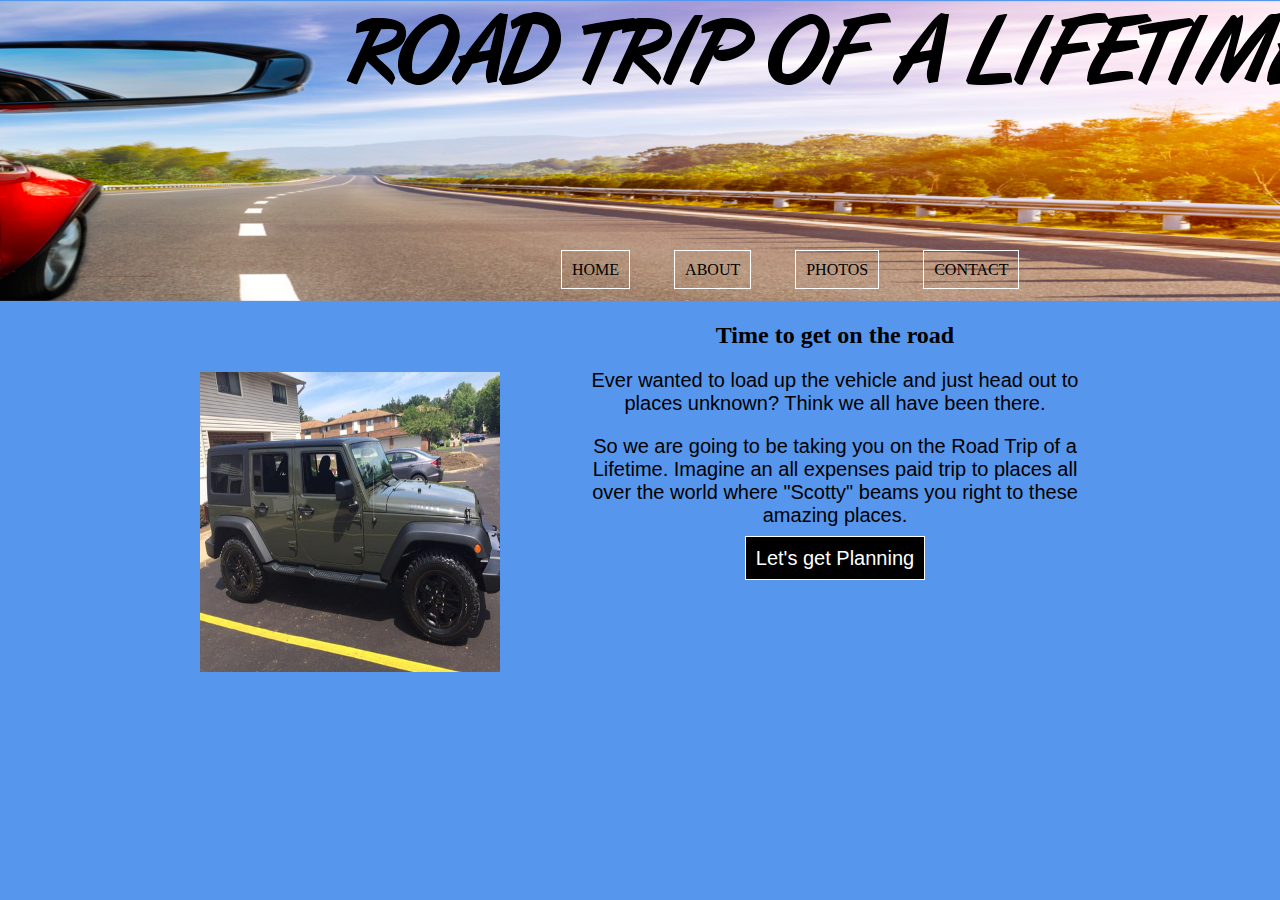
==== RoadTrip/index.html @ 936bb271 "sync" ====
<html>
<head>
<link rel="stylesheet" type="text/css" href="main.css">
<script type="text/javascript" src="main.js"></script>
<script src="jquery-1.11.3.min.js"></script>
</head>
<body>
	<div class="header">
    <header>
     <nav class="nav"> 
			<ul>
				<li><a href="#">Home</a></li>
				<li><a href="#">About</a></li>
				<li><a href="#">Photos</a></li>
				<li><a href="#">Contact</a></li>
			</ul>
		</nav>
	</header>
    </div>


	<div class="main">
        <img src="images/Joe jeep.jpg" alt="Road trip vehicle" height="300px" width="300px">
<h2>Time to get on the road</h2>
    <p>Ever wanted to load up the vehicle and just head out to places unknown? Think we all have been there.</p>
    <p>So we are going to be taking you on the Road Trip of a Lifetime. Imagine an all expenses paid trip to places all over the world where "Scotty" beams you right to these amazing places.
    </p>
    <p><a href="#" class="btn">Let's get Planning</a></p>
    </div>	
<div class="planning">
    
    

    
</div>
</body>


</html>
---- RoadTrip/main.css ----
html {
    margin : 0;
    padding : 0;
}

body {
    background-color: #5696ed;
    margin : 0;
    padding : 0;
}
a {
    color: #000000;
    text-decoration: none;
    
}
a:hover {
    

}
.btn {
    height: 50px;
    width: 50px;
    border: 1px solid #ffffff;
    padding: 10px;
    color: #ffffff;
    background-color: #000000;
    
}
.header {
    background: url("images/Road%20trip%20scale.png") no-repeat center center;
    background: cover;
    height: 300px;
    margin: 0px auto;
    padding : 1px;
    
}


.nav {
    height: 60px;
    margin-top: 260px;
    margin-left: 500px;
    margin-botton: 30px; 
    padding : 0px;

	
}

.nav li {
    color: #000000;
    display : inline;
    margin: 20px;
    padding: 10px;
    text-transform: uppercase;
    border: 1px solid #ffffff;

}
.nav li:hover {
    background-color: #5696ed;
}
.main {
    margin: 10px 200px;
    text-align: center;
}
.main img {
    float:left;
    margin: 50px 90px 50px 0px;
    

}
.main p {
    font-family: Arial;
    font-size: 20px;
    -webkit-margin-before: 1px;
    -webkit-margin-afer: 1px;
    -webkit-margin-start: 0px;
    -webkit-margin-end: 0px;
    
}
.main h2,p {
    display: block;
    
}
.planning {
    margin: 10px 200px;
    text-align: center;
}
.planning img {
    float:left;
    margin: 50px 90px 50px 0px;
    

}
.planning p {
    font-family: Arial;
    font-size: 20px;
    -webkit-margin-before: 1px;
    -webkit-margin-afer: 1px;
    -webkit-margin-start: 0px;
    -webkit-margin-end: 0px;
    
}
.planning h2,p {
    display: block;
    
}
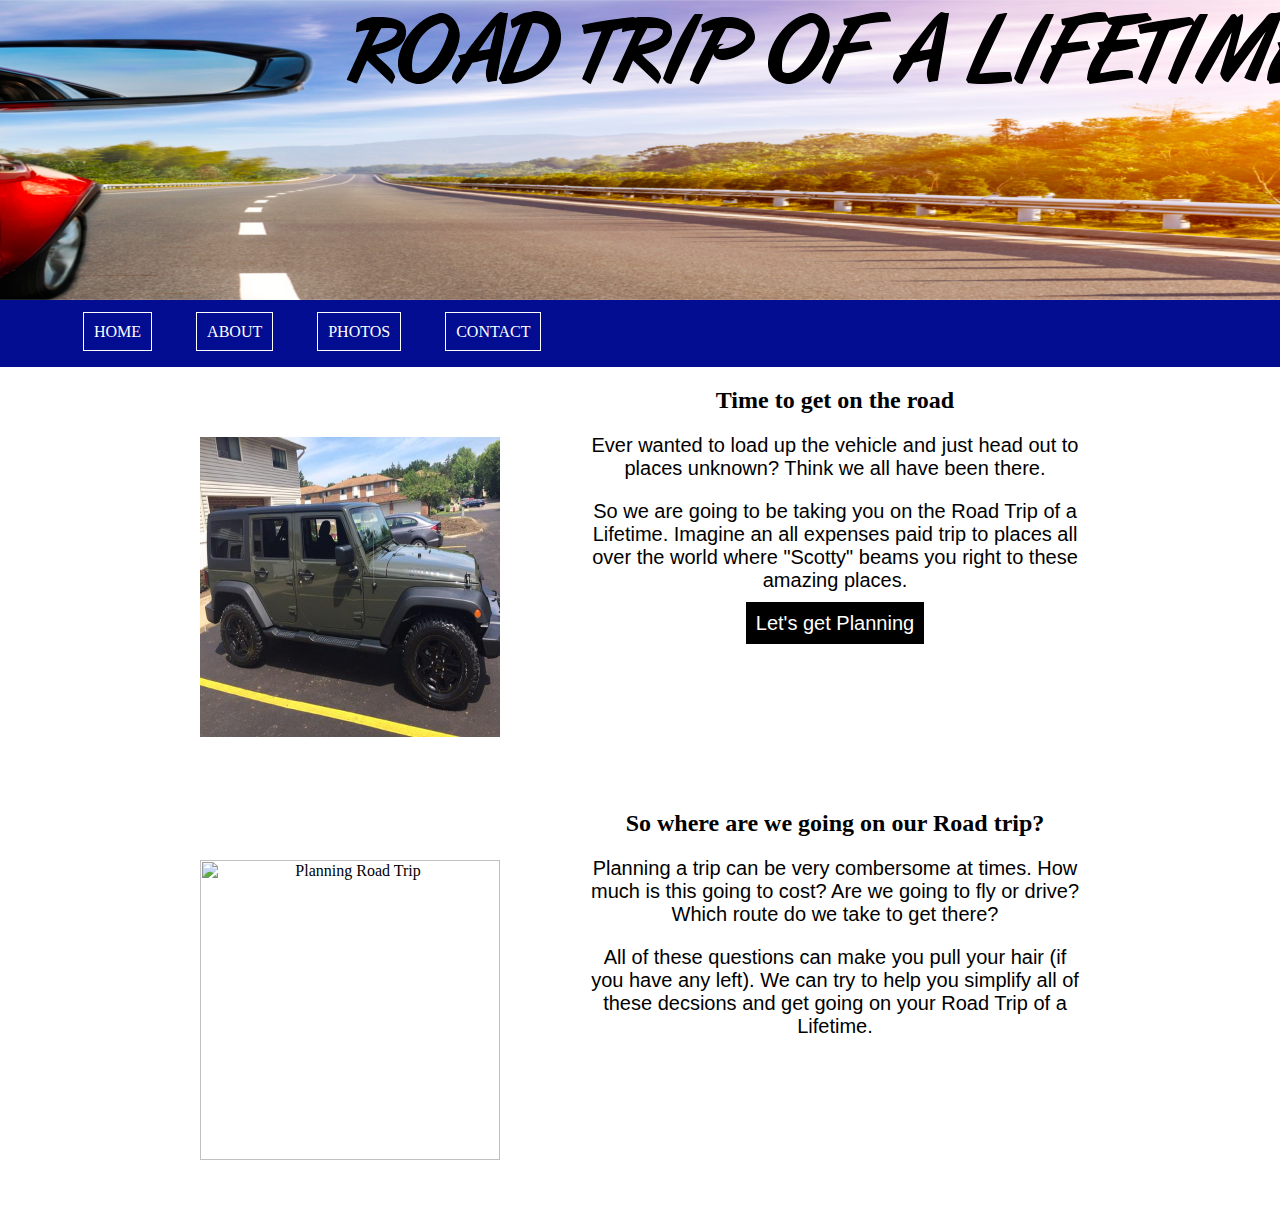
==== commit 66ddb97b: "sync" ====
--- a/RoadTrip/index.html
+++ b/RoadTrip/index.html
@@ -6,18 +6,17 @@
 </head>
 <body>
 	<div class="header">
-    <header>
-     <nav class="nav"> 
+    
+    </div>
+    <div class="nav"> 
 			<ul>
 				<li><a href="#">Home</a></li>
 				<li><a href="#">About</a></li>
 				<li><a href="#">Photos</a></li>
 				<li><a href="#">Contact</a></li>
 			</ul>
-		</nav>
-	</header>
     </div>
-
+	
 
 	<div class="main">
         <img src="images/Joe jeep.jpg" alt="Road trip vehicle" height="300px" width="300px">
@@ -29,6 +28,12 @@
     </div>	
 <div class="planning">
     
+    <img src="/images/planning.jpg" alt="Planning Road Trip" height="300px" width="300px">
+    <h2>So where are we going on our Road trip?</h2>
+    <p>Planning a trip can be very combersome at times. How much is this going to cost? Are we going to fly or drive? Which route do we take to get there?
+</p>
+<p>All of these questions can make you pull your hair (if you have any left). We can try to help you simplify all of these decsions and get going on your Road Trip of a Lifetime.
+</p>
     
 
     
--- a/RoadTrip/main.css
+++ b/RoadTrip/main.css
@@ -4,12 +4,16 @@
 }
 
 body {
-    background-color: #5696ed;
+    background: url("images/Road%20Trip%20background.png") 
+        no-repeat center center fixed;
     margin : 0;
     padding : 0;
 }
+div {
+    display: block;
+}
 a {
-    color: #000000;
+    color: #ffffff;
     text-decoration: none;
     
 }
@@ -24,30 +28,30 @@
     padding: 10px;
     color: #ffffff;
     background-color: #000000;
-    
+    clear: right;
 }
 .header {
-    background: url("images/Road%20trip%20scale.png") no-repeat center center;
+    background: url("images/Road%20trip%20scale.png") 
+        no-repeat center center;
     background: cover;
     height: 300px;
     margin: 0px auto;
-    padding : 1px;
     
 }
 
 
 .nav {
-    height: 60px;
-    margin-top: 260px;
-    margin-left: 500px;
-    margin-botton: 30px; 
-    padding : 0px;
-
-	
+    height: 65px;
+    width : 100%;
+    background-color: #020d91;
+    margin: 0px auto;
+    padding : 1px;
 }
-
+.nav ul {
+    margin : 22px;
+    
+}
 .nav li {
-    color: #000000;
     display : inline;
     margin: 20px;
     padding: 10px;
@@ -59,6 +63,7 @@
     background-color: #5696ed;
 }
 .main {
+    display : block;
     margin: 10px 200px;
     text-align: center;
 }
@@ -69,6 +74,7 @@
 
 }
 .main p {
+    display: block;
     font-family: Arial;
     font-size: 20px;
     -webkit-margin-before: 1px;
@@ -77,12 +83,14 @@
     -webkit-margin-end: 0px;
     
 }
-.main h2,p {
+.main h2 {
     display: block;
+    clear: right;
     
 }
 .planning {
-    margin: 10px 200px;
+    clear: right;
+    margin: 175px 200px 0px 200px;
     text-align: center;
 }
 .planning img {
@@ -92,15 +100,20 @@
 
 }
 .planning p {
+    display : block;
+    clear: right;
     font-family: Arial;
     font-size: 20px;
+    margin-left: 25px;
+    margin-right: 25px;
     -webkit-margin-before: 1px;
     -webkit-margin-afer: 1px;
     -webkit-margin-start: 0px;
     -webkit-margin-end: 0px;
     
 }
-.planning h2,p {
+.planning h2 {
+    clear : right;
     display: block;
     
 }
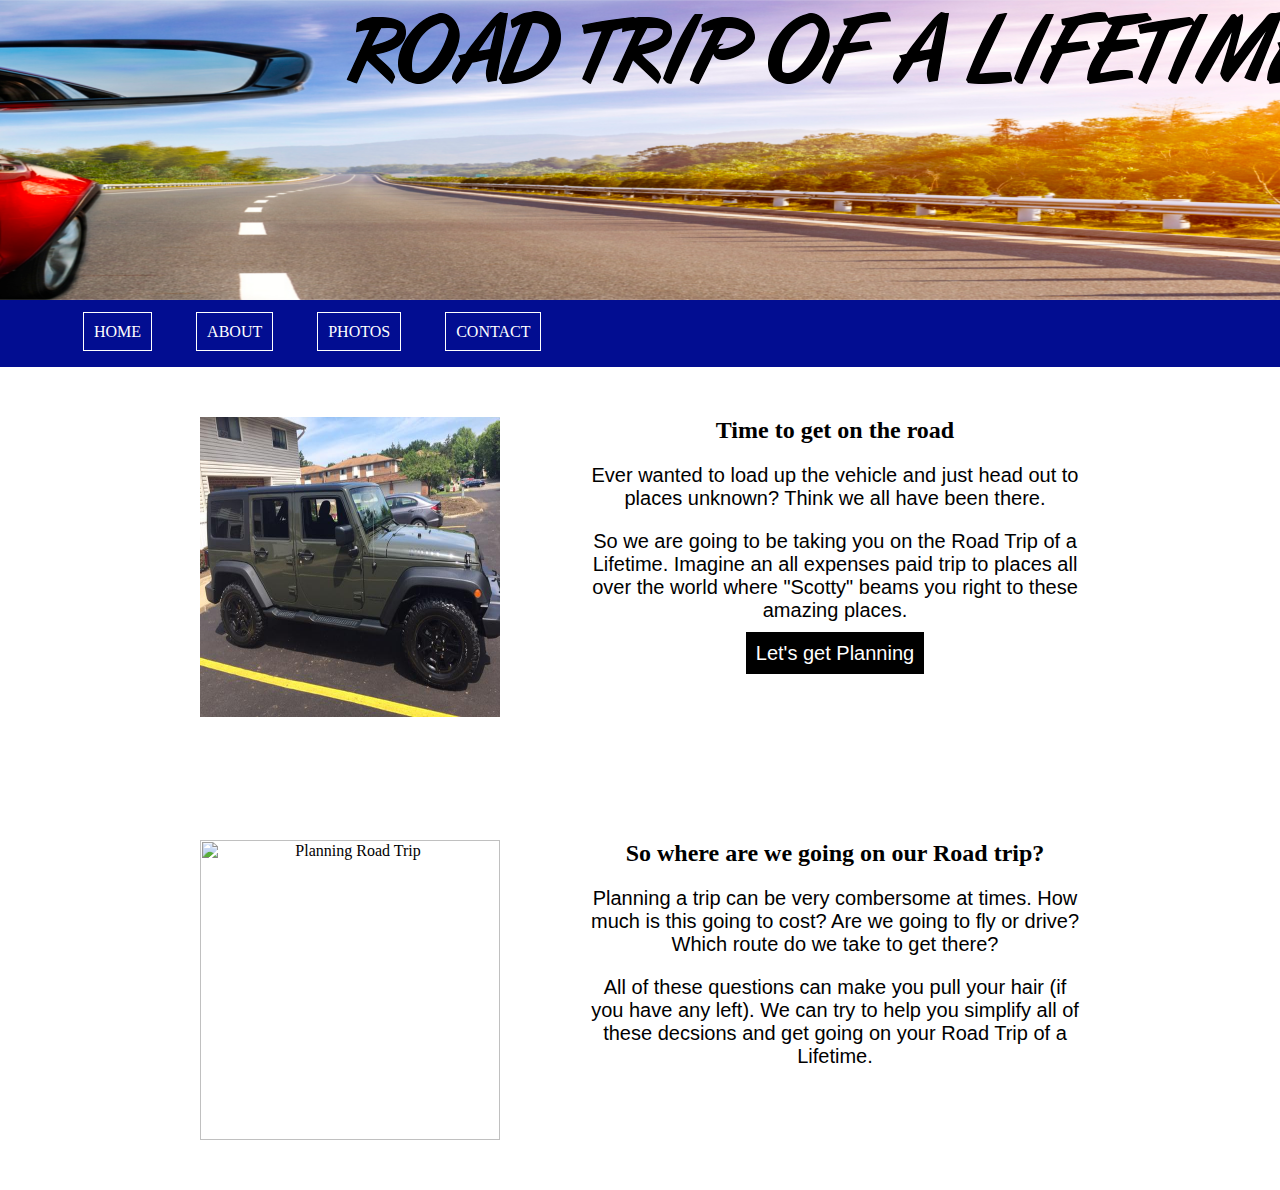
==== commit 15779bec: "sync" ====
--- a/RoadTrip/index.html
+++ b/RoadTrip/index.html
@@ -1,12 +1,12 @@
 <html>
 <head>
+    <title>Road Trip of a Lifetime</title>
 <link rel="stylesheet" type="text/css" href="main.css">
 <script type="text/javascript" src="main.js"></script>
 <script src="jquery-1.11.3.min.js"></script>
 </head>
 <body>
 	<div class="header">
-    
     </div>
     <div class="nav"> 
 			<ul>
--- a/RoadTrip/main.css
+++ b/RoadTrip/main.css
@@ -64,12 +64,12 @@
 }
 .main {
     display : block;
-    margin: 10px 200px;
+    margin: 50px 200px 0px 200px;
     text-align: center;
 }
 .main img {
     float:left;
-    margin: 50px 90px 50px 0px;
+    margin: 0px 90px 50px 0px;
     
 
 }
@@ -95,7 +95,7 @@
 }
 .planning img {
     float:left;
-    margin: 50px 90px 50px 0px;
+    margin: 0px 90px 50px 0px;
     
 
 }
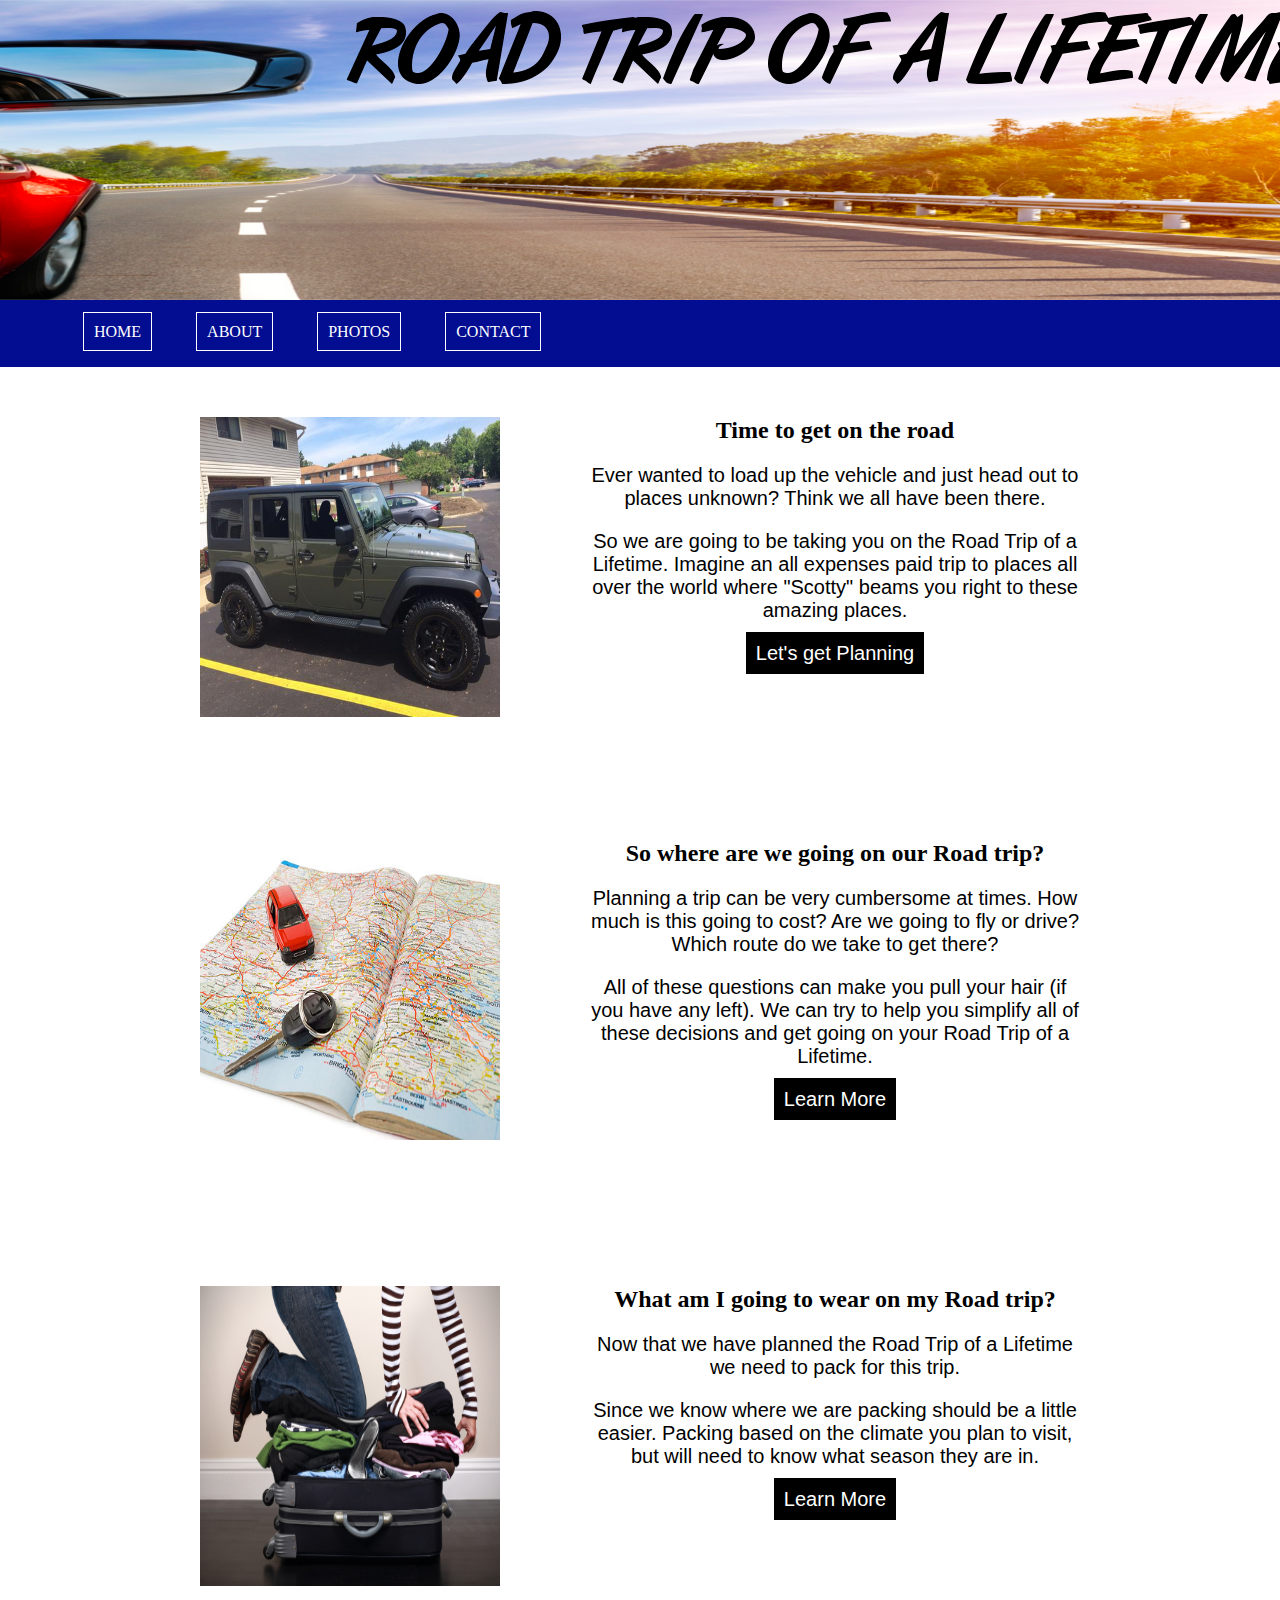
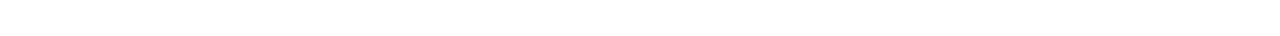
==== commit adc851c5: "sync" ====
--- a/RoadTrip/index.html
+++ b/RoadTrip/index.html
@@ -1,3 +1,4 @@
+<!DOCTYPE html>
 <html>
 <head>
     <title>Road Trip of a Lifetime</title>
@@ -28,16 +29,26 @@
     </div>	
 <div class="planning">
     
-    <img src="/images/planning.jpg" alt="Planning Road Trip" height="300px" width="300px">
+    <img src="images/planning.jpg" alt="Planning Road Trip" height="300px" width="300px">
     <h2>So where are we going on our Road trip?</h2>
-    <p>Planning a trip can be very combersome at times. How much is this going to cost? Are we going to fly or drive? Which route do we take to get there?
+    <p>Planning a trip can be very cumbersome at times. How much is this going to cost? Are we going to fly or drive? Which route do we take to get there?
 </p>
-<p>All of these questions can make you pull your hair (if you have any left). We can try to help you simplify all of these decsions and get going on your Road Trip of a Lifetime.
+<p>All of these questions can make you pull your hair (if you have any left). We can try to help you simplify all of these decisions and get going on your Road Trip of a Lifetime.
 </p>
+<p><a href="#" class="btn">Learn More</a></p>
+</div>
+<div class="packing">
     
+    <img src="images/Packing.jpg" 
+        alt="Packing for Road Trip" height="300px"                  width="300px">
+    <h2>What am I going to wear on my Road trip?</h2>
+    <p>Now that we have planned the Road Trip of a Lifetime     we need to pack for this trip.
+    </p>
+    <p>Since we know where we are packing should be a           little easier. Packing based on the climate you plan to     visit, but will need to know what season they are in.
+    </p>
+    <p><a href="#" class="btn">Learn More</a></p>
+</div>
 
-    
-</div>
 </body>
 
 
--- a/RoadTrip/main.css
+++ b/RoadTrip/main.css
@@ -117,3 +117,30 @@
     display: block;
     
 }
+.packing {
+    clear: right;
+    margin: 175px 200px 0px 200px;
+    text-align: center;
+}
+.packing img {
+    float:left;
+    margin: 0px 90px 50px 0px;
+    
+
+}
+.packing p {
+    display : block;
+    clear: right;
+    font-family: Arial;
+    font-size: 20px;
+    margin-left: 25px;
+    margin-right: 25px;
+    -webkit-margin-before: 1px;
+    -webkit-margin-afer: 1px;
+    -webkit-margin-start: 0px;
+    -webkit-margin-end: 0px;
+    
+}
+.packing h2 {
+    clear : right;
+    display: block;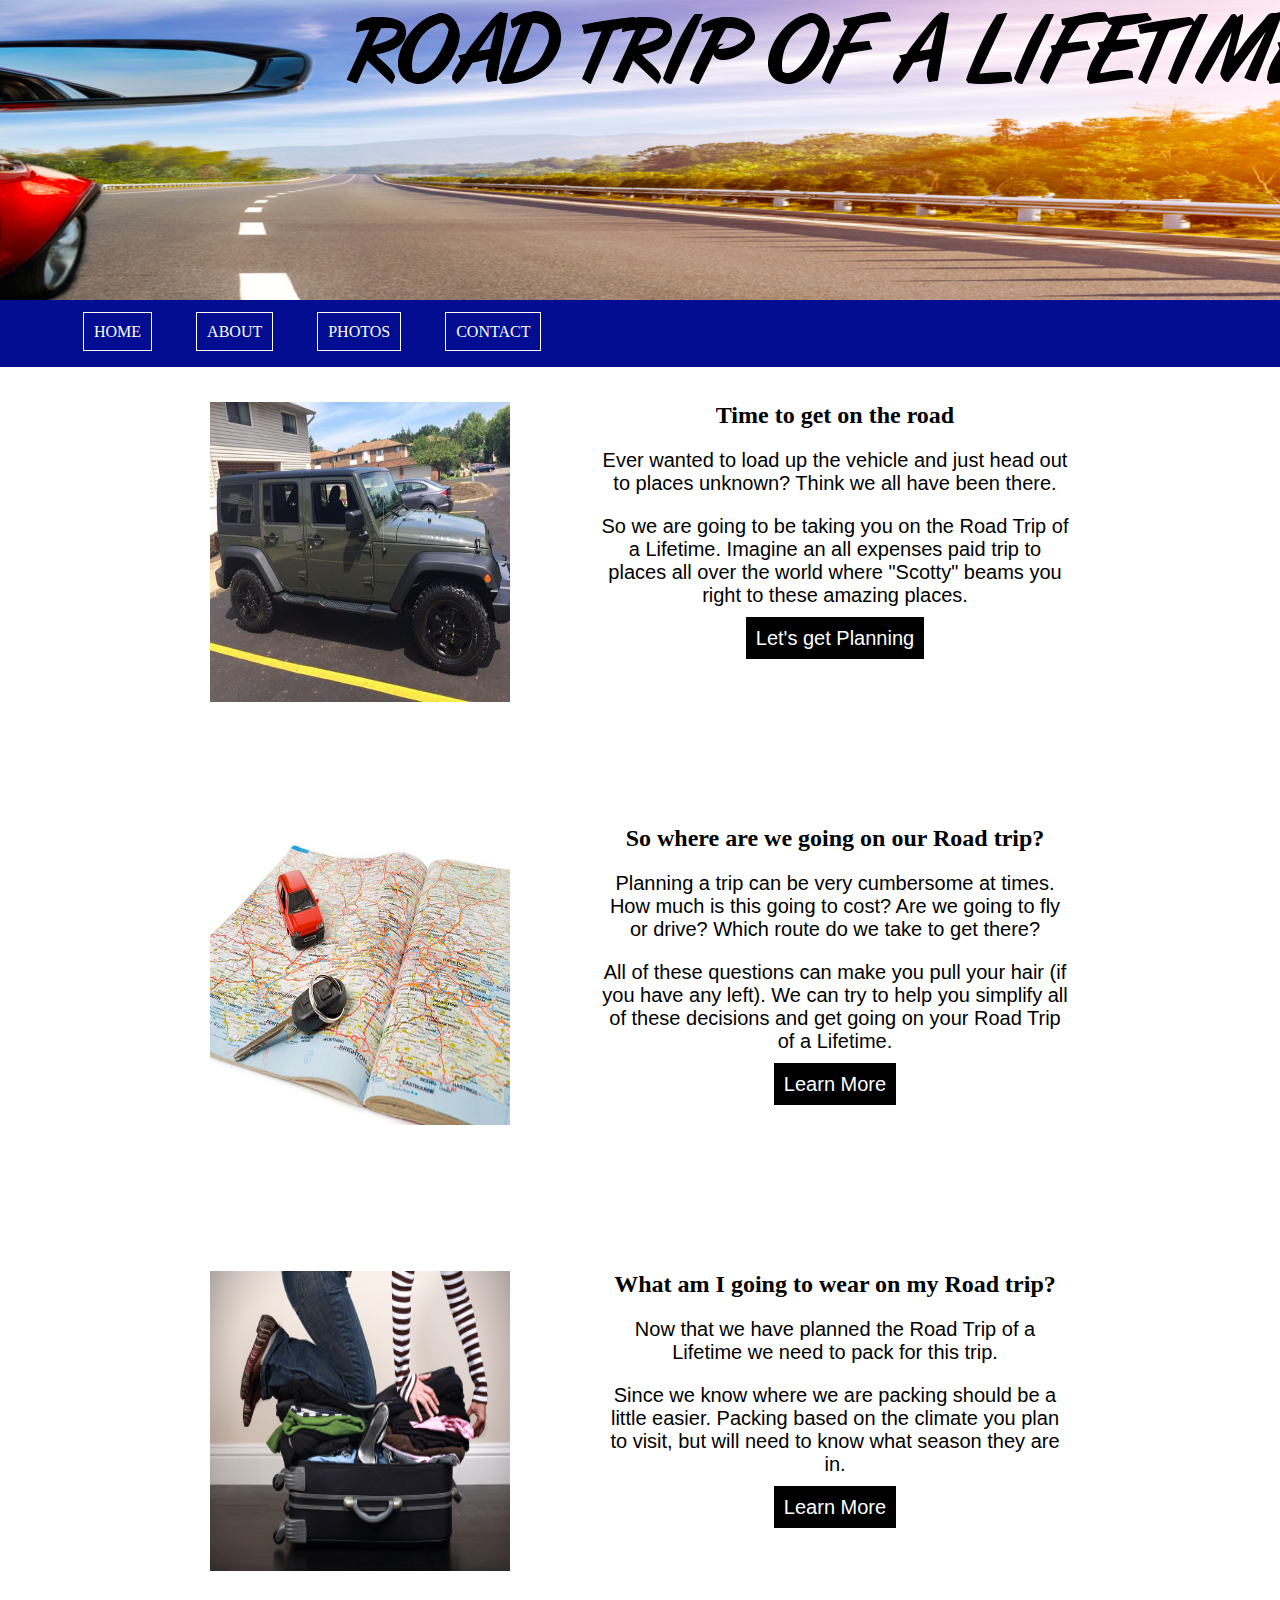
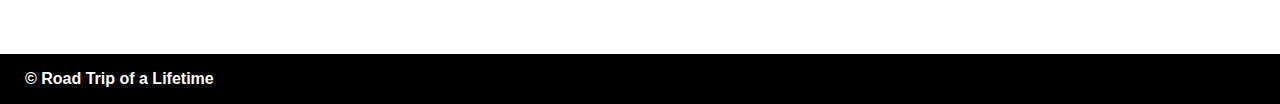
==== commit c4e3ea2c: "sync" ====
--- a/RoadTrip/index.html
+++ b/RoadTrip/index.html
@@ -7,46 +7,58 @@
 <script src="jquery-1.11.3.min.js"></script>
 </head>
 <body>
+<div class="wrapper">
 	<div class="header">
-    </div>
+		<div class="header">
+    	</div>
+		
+	</div>
+
     <div class="nav"> 
 			<ul>
 				<li><a href="#">Home</a></li>
 				<li><a href="#">About</a></li>
-				<li><a href="#">Photos</a></li>
+				<li><a href="photos.html">Photos</a></li>
 				<li><a href="#">Contact</a></li>
 			</ul>
     </div>
-	
+<div class="body">
 
 	<div class="main">
-        <img src="images/Joe jeep.jpg" alt="Road trip vehicle" height="300px" width="300px">
-<h2>Time to get on the road</h2>
-    <p>Ever wanted to load up the vehicle and just head out to places unknown? Think we all have been there.</p>
-    <p>So we are going to be taking you on the Road Trip of a Lifetime. Imagine an all expenses paid trip to places all over the world where "Scotty" beams you right to these amazing places.
-    </p>
-    <p><a href="#" class="btn">Let's get Planning</a></p>
+        <img src="images/Joe jeep.jpg" alt="Road trip vehicle" height="300px" width="300px"/>
+		<h2>Time to get on the road</h2>
+    		<p>Ever wanted to load up the vehicle and just head out to places unknown? Think we all have been there.</p>
+    		<p>So we are going to be taking you on the Road Trip of a Lifetime. Imagine an all expenses paid trip to places all 				over the world where "Scotty" beams you right to these amazing places.
+    		</p>
+    		<p><a href="#" class="btn">Let's get Planning</a></p>
     </div>	
-<div class="planning">
+			
+	<div class="planning">
     
-    <img src="images/planning.jpg" alt="Planning Road Trip" height="300px" width="300px">
-    <h2>So where are we going on our Road trip?</h2>
-    <p>Planning a trip can be very cumbersome at times. How much is this going to cost? Are we going to fly or drive? Which route do we take to get there?
-</p>
-<p>All of these questions can make you pull your hair (if you have any left). We can try to help you simplify all of these decisions and get going on your Road Trip of a Lifetime.
-</p>
-<p><a href="#" class="btn">Learn More</a></p>
+    	<img src="images/planning.jpg" alt="Planning Road Trip" height="300px" width="300px" />
+    	<h2>So where are we going on our Road trip?</h2>
+    	<p>Planning a trip can be very cumbersome at times. How much is this going to cost? Are we going to fly or drive? Which 		route do we take to get there?
+		</p>
+		<p>All of these questions can make you pull your hair (if you have any left). We can try to help you simplify all of these 				decisions and get going on your Road Trip of a Lifetime.
+		</p>
+		<p><a href="#" class="btn">Learn More</a></p>
+	</div>
+	<div class="packing">
+    
+    	<img src="images/Packing.jpg" alt="Packing for Road Trip" height="300px" width="300px" />
+    	<h2>What am I going to wear on my Road trip?</h2>
+    	<p>Now that we have planned the Road Trip of a Lifetime     we need to pack for this trip.
+    	</p>
+    	<p>Since we know where we are packing should be a           little easier. Packing based on the climate you plan to     		visit, but will need to know what season they are in.
+    	</p>
+    	<p><a href="#" class="btn">Learn More</a></p>
+	</div>
 </div>
-<div class="packing">
-    
-    <img src="images/Packing.jpg" 
-        alt="Packing for Road Trip" height="300px"                  width="300px">
-    <h2>What am I going to wear on my Road trip?</h2>
-    <p>Now that we have planned the Road Trip of a Lifetime     we need to pack for this trip.
-    </p>
-    <p>Since we know where we are packing should be a           little easier. Packing based on the climate you plan to     visit, but will need to know what season they are in.
-    </p>
-    <p><a href="#" class="btn">Learn More</a></p>
+		
+<div class="footer">
+		<p>© Road Trip of a Lifetime</p>
+</div>
+		
 </div>
 
 </body>
--- a/RoadTrip/main.css
+++ b/RoadTrip/main.css
@@ -1,13 +1,46 @@
-html {
+html, body {
     margin : 0;
     padding : 0;
-}
-
-body {
-    background: url("images/Road%20Trip%20background.png") 
+	height: 100%;
+}
+
+
+.wrapper	{
+	min-height: 100%;
+	position: relative;
+
+}
+.header	{
+	 background: url("images/Road%20trip%20scale.png") 
+        no-repeat center center;
+    background: cover;
+	height: 300px;
+    margin: 0px auto;
+	
+
+	
+}
+.body	{
+	background: url("images/Road%20Trip%20background.png") 
         no-repeat center center fixed;
-    margin : 0;
-    padding : 0;
+	background: cover;
+	padding: 10px;
+	padding-bottom: 50px;
+}
+.footer	{
+	position: absolute;
+	right: 0;
+	bottom 0;
+	left: 0;
+	width: 100%;
+	height: 50px;
+	color: #ffffff;
+	background-color: #000000;
+	font-family: Arial;
+	font-weight: bold;
+	padding-left: 25px;
+	
+	
 }
 div {
     display: block;
@@ -30,18 +63,9 @@
     background-color: #000000;
     clear: right;
 }
-.header {
-    background: url("images/Road%20trip%20scale.png") 
-        no-repeat center center;
-    background: cover;
-    height: 300px;
-    margin: 0px auto;
-    
-}
-
 
 .nav {
-    height: 65px;
+	height: 65px;
     width : 100%;
     background-color: #020d91;
     margin: 0px auto;
@@ -49,7 +73,6 @@
 }
 .nav ul {
     margin : 22px;
-    
 }
 .nav li {
     display : inline;
@@ -62,14 +85,22 @@
 .nav li:hover {
     background-color: #5696ed;
 }
+.nav ul h1 {
+	color: #ffffff;
+	float: right;
+	font-family: "Artbrush";
+	font-size: 50px;
+	margin: -10px;
+	padding-right: 50px;
+	
+}
 .main {
-    display : block;
-    margin: 50px 200px 0px 200px;
+    margin: 25px 200px 0px 200px;
     text-align: center;
 }
 .main img {
     float:left;
-    margin: 0px 90px 50px 0px;
+    margin: 0px 90px 60px 0px;
     
 
 }
@@ -119,12 +150,12 @@
 }
 .packing {
     clear: right;
-    margin: 175px 200px 0px 200px;
+    margin: 175px 200px 85px 200px;
     text-align: center;
 }
 .packing img {
     float:left;
-    margin: 0px 90px 50px 0px;
+    margin: 0px 90px 0px 0px;
     
 
 }
@@ -143,4 +174,29 @@
 }
 .packing h2 {
     clear : right;
-    display: block;+    display: block;
+}
+	
+.photo-header{
+	
+}
+.photo-gallery{
+	clear: both;
+	position: relative;
+	margin: 10px;
+	border: 1px solid #000000;
+	padding: 0px 75px 50px 75px;
+	
+}
+.photo-gallery h1 {
+	text-align: center;
+}
+.photo-gallery img {
+	width: 200px;
+	height: 200px;
+	margin: 40px 50px 10px 50px;
+	opacity: .7;
+}
+.photo-gallery img:hover {
+	opacity: 1;
+}